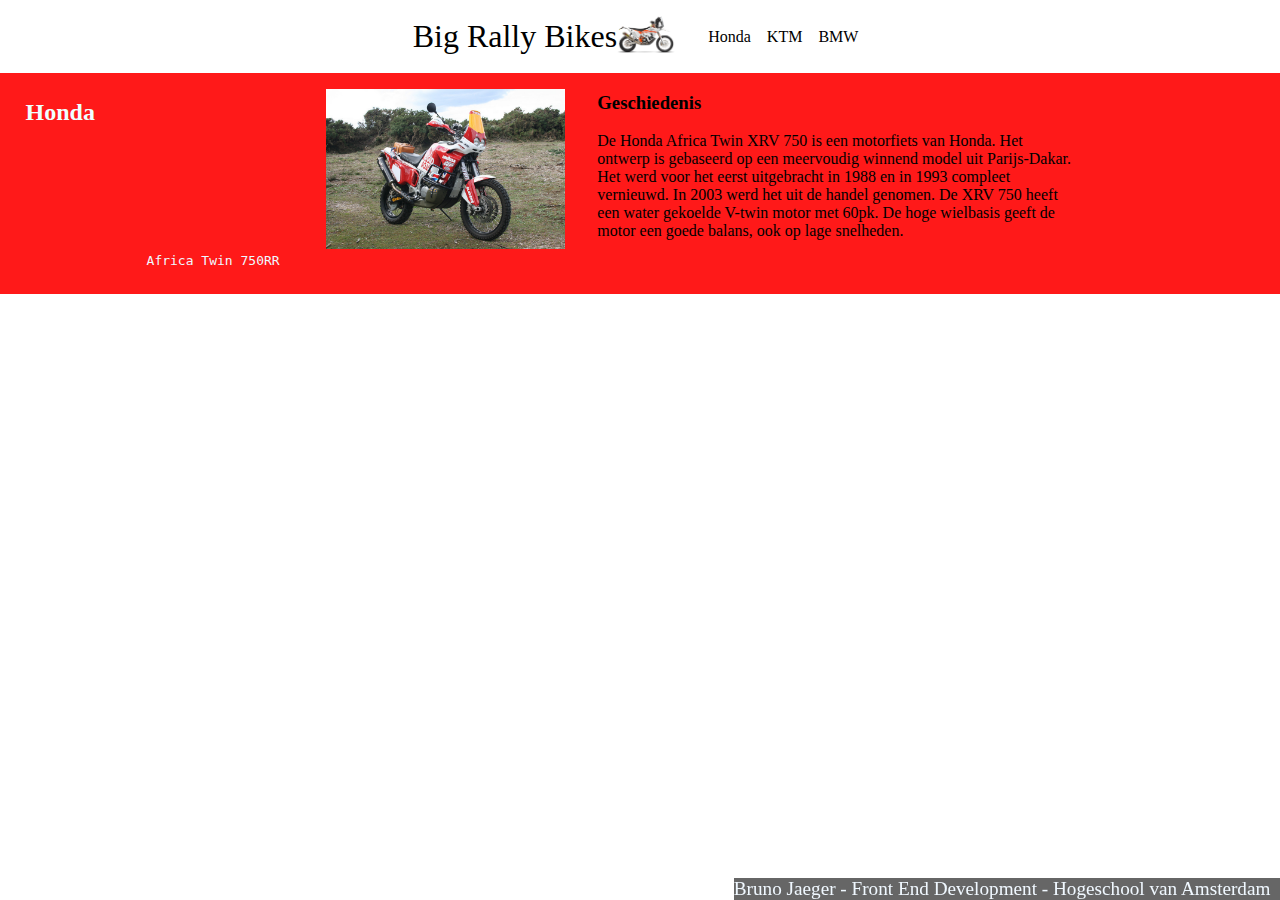
==== AT750.html @ a410b64c "Eerste versie website" ====
<!DOCTYPE html>
<html lang="en">

<head>
    <meta charset="UTF-8">
    <meta name="viewport" content="width=device-width, initial-scale=1.0">
    <link href="webfonts/fonts.css" rel="stylesheet">
    <link rel="stylesheet" type="text/css" href="css/style.css">
    <title> Big Rally Bikes </title>
</head>

<body>
    <header>
        <nav>
            <ul>
                <li><a class="logo" href="index.html">Big Rally Bikes</a></li>
                <li>
                    <a href="index.html"><img class="logo" src="images/ktm-450-rally.png" alt="logo"></a>
                </li>
                <nav> <a class="nav" href="#honda">Honda</a> <a class="nav" href="#ktm">KTM</a> <a class="nav" href="#bmw">BMW</a> </ul>
            </nav>
    </header>
    <main>
        <section class="xrv750">
            <h2 id="honda">Honda</h2>
            <article> <a href="#">Africa Twin 750RR</a> <img src="images/1011222283_wadaH-L.jpg" alt="Africa Twin Rugged Roads"> </article>
            <article class="geschiedenis">
            <h3>Geschiedenis</h3>
            <p>De Honda Africa Twin XRV 750 is een motorfiets van Honda. Het ontwerp is gebaseerd op een meervoudig winnend model uit Parijs-Dakar. Het werd voor het eerst uitgebracht in 1988 en in 1993 compleet vernieuwd. In 2003 werd het uit de handel genomen. De XRV 750 heeft een water gekoelde V-twin motor met 60pk. De hoge wielbasis geeft de motor een goede balans, ook op lage snelheden.</p>
            </article>
        </section>
    </main>
    <footer>Bruno Jaeger - Front End Development - Hogeschool van Amsterdam</footer>
</body>

</html>
---- css/style.css ----
html {}

@import url(https://fonts.google.com/?query=din+con);
body {
    background-image: url("https://wallpapercave.com/wp/wp1734814.jpg");
    Background-repeat: no-repeat;
    background-size: cover;
    margin: 0;
    height: 100vh;
    background-attachment: fixed;
}


/*header*/

header {
    background-color: black;
    display: flex;
    flex-wrap: wrap;
    justify-content: center;
}

header li:first-child a {
    white-space: nowrap;
}

section a {
    display: inline-block;
    font-family: monospace;
    text-decoration: none;
    color: aliceblue;
}

section {
    max-height: 60em;
}

img {
    max-width: 100%;
    max-height: 5em;
}

article img {
    padding: 1em;
    max-height: 10em
}

article a {
    padding: 2em
}

header h1 {
    color: #000;
    font-family: "DIN Condensed";
}


/* nav */

nav {
    width: 100%;
    display: flex;
    justify-content: center
}

.merkhonda {
    font-family: "DIN Condensed";
    background-color: rgba(255, 0, 0, 0.9);
    display: inline-flex;
    display: flex;
}

.merkktm {
    font-family: "DIN Condensed";
    background-color: rgba(255, 140, 0, 0.9);
    display: inline-flex;
    display: flex;
}

.merkbmw {
    background-color: rgba(44, 130, 201, 0.9);
    font-family: "DIN Condensed";
    display: inline-flex;
    display: flex;
}

ul {
    display: flex;
    justify-content: center;
    list-style: none;
    align-items: center
}

h2 {
    color: azure;
    margin: 2%;
}

footer {
    position: fixed;
    bottom: 0;
    right: 0;
    padding-right: 0.5em;
    background-color: rgba(0, 0, 0, 0.6);
    color: aliceblue;
    font-family: "DIN Condensed";
    font-size: 1.2em;
}

.logo {
    text-decoration: none;
    font-family: "DIN Condensed";
    color: aliceblue;
    font-size: 2em;
}

section {
    flex-direction: column;
}

.nav {
    padding-right: 1em
}

a {
    text-decoration: none;
    color: white;
}

a:hover {
    color: red;
}
article {flex-direction: row}

.geschiedenis
{margin-left: 1em;
max-width: 30em}

.xrv750 {   font-family: "DIN Condensed";
    background-color: rgba(255, 0, 0, 0.9);
    display: inline-flex;
    display: flex;}

/* media query */

@media screen and (min-width: 850px) {
    header {
        background-color: white;
    }
    .logo {
        color: black;
    }
    section {
        flex-direction: row;
    }
    a {
        color: black;
    }
}
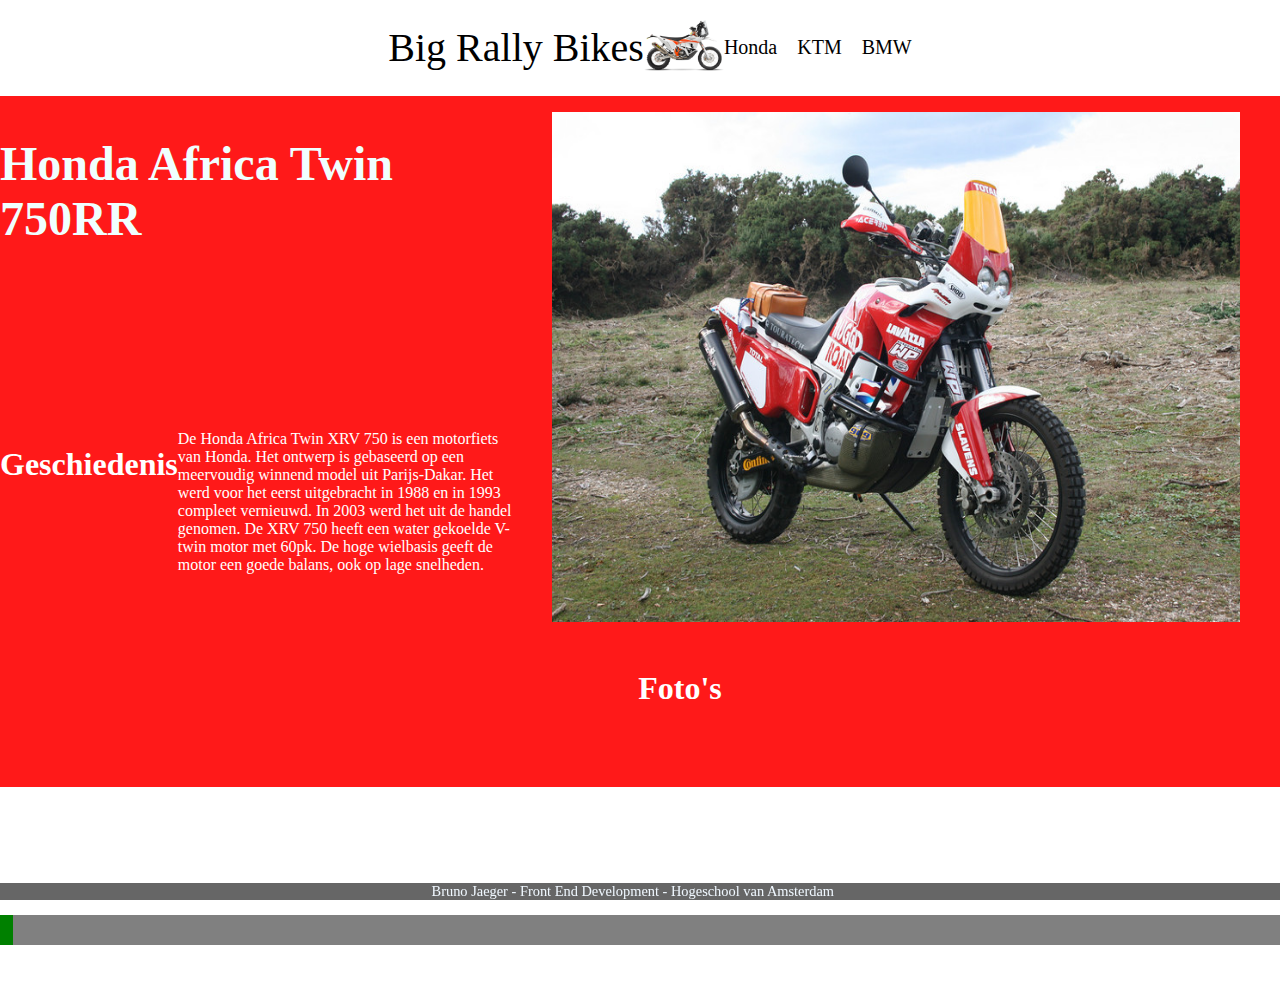
==== commit df109ef1: "update" ====
--- a/AT750.html
+++ b/AT750.html
@@ -17,17 +17,28 @@
                 <li>
                     <a href="index.html"><img class="logo" src="images/ktm-450-rally.png" alt="logo"></a>
                 </li>
-                <nav> <a class="nav" href="#honda">Honda</a> <a class="nav" href="#ktm">KTM</a> <a class="nav" href="#bmw">BMW</a> </ul>
-            </nav>
+                <li> <a class="nav" href="#honda">Honda</a> </li>
+                <li><a class="nav" href="#ktm">KTM</a></li>
+                <li><a class="nav" href="#bmw">BMW</a></li>
+            </ul>
+        </nav>
     </header>
     <main>
-        <section class="xrv750">
-            <h2 id="honda">Honda</h2>
-            <article> <a href="#">Africa Twin 750RR</a> <img src="images/1011222283_wadaH-L.jpg" alt="Africa Twin Rugged Roads"> </article>
-            <article class="geschiedenis">
-            <h3>Geschiedenis</h3>
-            <p>De Honda Africa Twin XRV 750 is een motorfiets van Honda. Het ontwerp is gebaseerd op een meervoudig winnend model uit Parijs-Dakar. Het werd voor het eerst uitgebracht in 1988 en in 1993 compleet vernieuwd. In 2003 werd het uit de handel genomen. De XRV 750 heeft een water gekoelde V-twin motor met 60pk. De hoge wielbasis geeft de motor een goede balans, ook op lage snelheden.</p>
-            </article>
+        <article id="xrv750">
+            <header>
+                <h2 id="honda">Honda Africa Twin 750RR</h2> </header>
+            <figure> <img src="images/1011222283_wadaH-L.jpg" alt="Africa Twin Rugged Roads"> </figure>
+            <section id="geschiedenis">
+                <h3>Geschiedenis</h3>
+                <p>De Honda Africa Twin XRV 750 is een motorfiets van Honda. Het ontwerp is gebaseerd op een meervoudig winnend model uit Parijs-Dakar. Het werd voor het eerst uitgebracht in 1988 en in 1993 compleet vernieuwd. In 2003 werd het uit de handel genomen. De XRV 750 heeft een water gekoelde V-twin motor met 60pk. De hoge wielbasis geeft de motor een goede balans, ook op lage snelheden.</p>
+            </section>
+            <section id="fotos">
+                <h3>Foto's</h3> <img class="detailfoto1" src="images/2.png" alt=""> <img class="detailfoto2" src="images/3.jpg" alt=""> <img class="detailfoto2" src="images/4.jpg" alt=""> </section>
+        </article>
+        <section>
+            <div id="myProgress">
+                <div id="myBar"></div>
+            </div>
         </section>
     </main>
     <footer>Bruno Jaeger - Front End Development - Hogeschool van Amsterdam</footer>
--- a/css/style.css
+++ b/css/style.css
@@ -1,159 +1,280 @@
-html {}
-
-@import url(https://fonts.google.com/?query=din+con);
-body {
-    background-image: url("https://wallpapercave.com/wp/wp1734814.jpg");
-    Background-repeat: no-repeat;
-    background-size: cover;
-    margin: 0;
-    height: 100vh;
-    background-attachment: fixed;
-}
-
-
-/*header*/
-
-header {
-    background-color: black;
-    display: flex;
-    flex-wrap: wrap;
-    justify-content: center;
-}
-
-header li:first-child a {
-    white-space: nowrap;
-}
-
-section a {
-    display: inline-block;
-    font-family: monospace;
-    text-decoration: none;
-    color: aliceblue;
-}
-
-section {
-    max-height: 60em;
-}
-
-img {
-    max-width: 100%;
-    max-height: 5em;
-}
-
-article img {
-    padding: 1em;
-    max-height: 10em
-}
-
-article a {
-    padding: 2em
-}
-
-header h1 {
-    color: #000;
-    font-family: "DIN Condensed";
-}
-
-
-/* nav */
-
-nav {
-    width: 100%;
-    display: flex;
-    justify-content: center
-}
-
-.merkhonda {
-    font-family: "DIN Condensed";
-    background-color: rgba(255, 0, 0, 0.9);
-    display: inline-flex;
-    display: flex;
-}
-
-.merkktm {
-    font-family: "DIN Condensed";
-    background-color: rgba(255, 140, 0, 0.9);
-    display: inline-flex;
-    display: flex;
-}
-
-.merkbmw {
-    background-color: rgba(44, 130, 201, 0.9);
-    font-family: "DIN Condensed";
-    display: inline-flex;
-    display: flex;
-}
-
-ul {
-    display: flex;
-    justify-content: center;
-    list-style: none;
-    align-items: center
-}
-
-h2 {
-    color: azure;
-    margin: 2%;
-}
-
-footer {
-    position: fixed;
-    bottom: 0;
-    right: 0;
-    padding-right: 0.5em;
-    background-color: rgba(0, 0, 0, 0.6);
-    color: aliceblue;
-    font-family: "DIN Condensed";
-    font-size: 1.2em;
-}
-
-.logo {
-    text-decoration: none;
-    font-family: "DIN Condensed";
-    color: aliceblue;
-    font-size: 2em;
-}
-
-section {
-    flex-direction: column;
-}
-
-.nav {
-    padding-right: 1em
-}
-
-a {
-    text-decoration: none;
-    color: white;
-}
-
-a:hover {
-    color: red;
-}
-article {flex-direction: row}
-
-.geschiedenis
-{margin-left: 1em;
-max-width: 30em}
-
-.xrv750 {   font-family: "DIN Condensed";
-    background-color: rgba(255, 0, 0, 0.9);
-    display: inline-flex;
-    display: flex;}
-
-/* media query */
-
-@media screen and (min-width: 850px) {
-    header {
-        background-color: white;
-    }
-    .logo {
-        color: black;
-    }
-    section {
-        flex-direction: row;
-    }
-    a {
-        color: black;
-    }
-}
+                        body {
+                        background-image: url("https://wallpapercave.com/wp/wp1734814.jpg");
+                        Background-repeat: no-repeat;
+                        background-size: cover;
+                        margin: 0;
+                        height: 100vh;
+                        background-attachment: fixed;
+                    }
+
+                    img {
+                        transition: all .2s;
+                        max-width: 100%;
+                    }
+
+                    a:hover img {
+                        box-shadow: 10px 10px rgba(0, 0, 0, .7)
+                    }
+
+                    body > header {
+                        background-color: black;
+                        display: flex;
+                        flex-wrap: wrap;
+                        justify-content: space-around;
+                    }
+
+                    .sticky {
+                        position: fixed;
+                        top: 0;
+                        width: 100%
+                    }
+
+                    section:first-of-type {
+                        padding-top: 8em;
+                    }
+
+                    header li:first-child a {
+                        white-space: nowrap;
+                    }
+
+                    section a {
+                        display: inline-block;
+                        font-family: monospace;
+                        text-decoration: none;
+                        color: aliceblue;
+                    }
+
+                    section {
+                        max-height: 70em;
+                    }
+
+                    article a {
+                        padding: 2em
+                    }
+
+                    h1 {
+                        color: #000;
+                        font-family: "DIN Condensed";
+                    }
+
+                    nav {
+                        width: 100%;
+                        display: flex;
+                        justify-content: center;
+                        font-family: "DIN Condensed";
+                        font-size: 20px;
+                    }
+
+                    .merkhonda {
+                        font-family: "DIN Condensed";
+                        background-color: rgba(255, 0, 0, 0.9);
+                        display: inline-flex;
+                        display: flex;
+                    }
+
+                    .merkktm {
+                        font-family: "DIN Condensed";
+                        background-color: rgba(255, 140, 0, 0.9);
+                        display: inline-flex;
+                        display: flex;
+                    }
+
+                    .merkbmw {
+                        background-color: rgba(44, 130, 201, 0.9);
+                        font-family: "DIN Condensed";
+                        display: inline-flex;
+                        display: flex;
+                    }
+
+                    ul {
+                        display: flex;
+                        justify-content: center;
+                        list-style: none;
+                        align-items: center
+                    }
+
+                    h2 {
+                        color: azure;
+                        display: flex;
+                        justify-content: center;
+                        font-size: 3em;
+                    }
+
+                    footer {
+                        position: fixed;
+                        bottom: 0;
+                        right: 0;
+                        padding-right: 0.5em;
+                        background-color: rgba(0, 0, 0, 0.6);
+                        color: aliceblue;
+                        font-family: "DIN Condensed";
+                        font-size: 0.9em;
+                        width: 100%;
+                        display: flex;
+                        justify-content: center;
+                    }
+
+                    .logo {
+                        text-decoration: none;
+                        font-family: "DIN Condensed";
+                        color: aliceblue;
+                        font-size: 2em;
+                        width: 2em;
+                    }
+
+                    section {
+                        flex-direction: column;
+                        padding-bottom: 3em;
+                    }
+
+                    .nav {
+                        padding-right: 1em
+                    }
+
+                    a {
+                        text-decoration: none;
+                        color: white;
+                    }
+
+                    a:hover {
+                        color: red;
+                    }
+
+                    article {
+                        flex-direction: column;
+                    }
+
+                    .geschiedenis {
+                        margin-left: 1em;
+                        max-width: 30em
+                    }
+
+                    article#xrv750 {
+                        font-family: "DIN Condensed";
+                        background-color: rgba(255, 0, 0, 0.9);
+                        display: inline-flex;
+                        display: flex;
+                    }
+
+                    .detailfoto1 {
+                        max-width: 50vh;
+                        max-height: 30vh;
+                        display: flex;
+                        justify-content: space-around;
+                        flex-direction: row;
+                    }
+
+                    .detailfoto2 {
+                        max-width: 50vh;
+                        max-height: 30vh;
+                        display: flex;
+                        justify-content: space-around;
+                        flex-direction: row;
+                    }
+
+                    article a:hover {
+                        color: black;
+                    }
+
+                    h3 {
+                        display: flex;
+                        justify-content: center;
+                        color: white;
+                        font-size: 2em;
+                    }
+
+                    article {
+                        display: flex;
+                        flex-direction: column;
+                        justify-content: space-between;
+                        align-self: center
+                    }
+
+                    a img {
+                        max-width: 25em;
+                    }
+
+                    section {
+                        display: flex;
+                        justify-content: center;
+                        align-self: center;
+                    }
+
+                    img {
+                        max-width: 100%;
+                    }
+
+                    p {
+                        display: flex;
+                        justify-content: space-around;
+                        max-width: 70vw;
+                        color: white;
+                    }
+
+                    #myProgress {
+                        width: 100%;
+                        background-color: grey;
+                    }
+
+                    #myBar {
+                        width: 1%;
+                        height: 30px;
+                        background-color: green;
+                    }
+
+                    header {
+                        display: flex;
+                        justify-content: space-between;
+                    }
+                    /* media query */
+
+                    @media screen and (min-width: 850px) {
+                        section {
+                            flex-direction: row;
+                        }
+                        main article#xrv750 {
+                            display: grid;
+                            grid-template-columns: 2fr 1fr 2fr;
+                        }
+                        article#xrv750 > header {
+                            grid-column: 1/2;
+                            grid-row: 1/2;
+                        }
+                        article#xrv750 > figure {
+                            display: flex;
+                            grid-column: 2/4;
+                            grid-row: 1/3;
+                        }
+                        article#xrv750 > section#geschiedenis {
+                            grid-column: 1/2;
+                            grid-row: 2/3;
+                        }
+                        article#xrv750 > h3 {
+                            grid-column: 1/2;
+                            grid-row: 2/3;
+                        }
+                        article#xrv750 > section#fotos {
+                            grid-column: 1/4;
+                            grid-row: 3/4;
+                            display: grid;
+                            grid-template-columns: 1fr 1fr 1fr;
+                            padding-left: 5em;
+                        }
+                        article#xrv750 > section#fotos h3 {
+                            grid-column: 1 / 4
+                        }
+                        body > header {
+                            background-color: white;
+                        }
+                        .logo {
+                            color: black;
+                        }
+                        a {
+                            color: black;
+                        }
+                        article {
+                            display: grid;
+                        }
+                        img:hover {
+                            box-shadow: 10px 10px #ffffff
+                        }
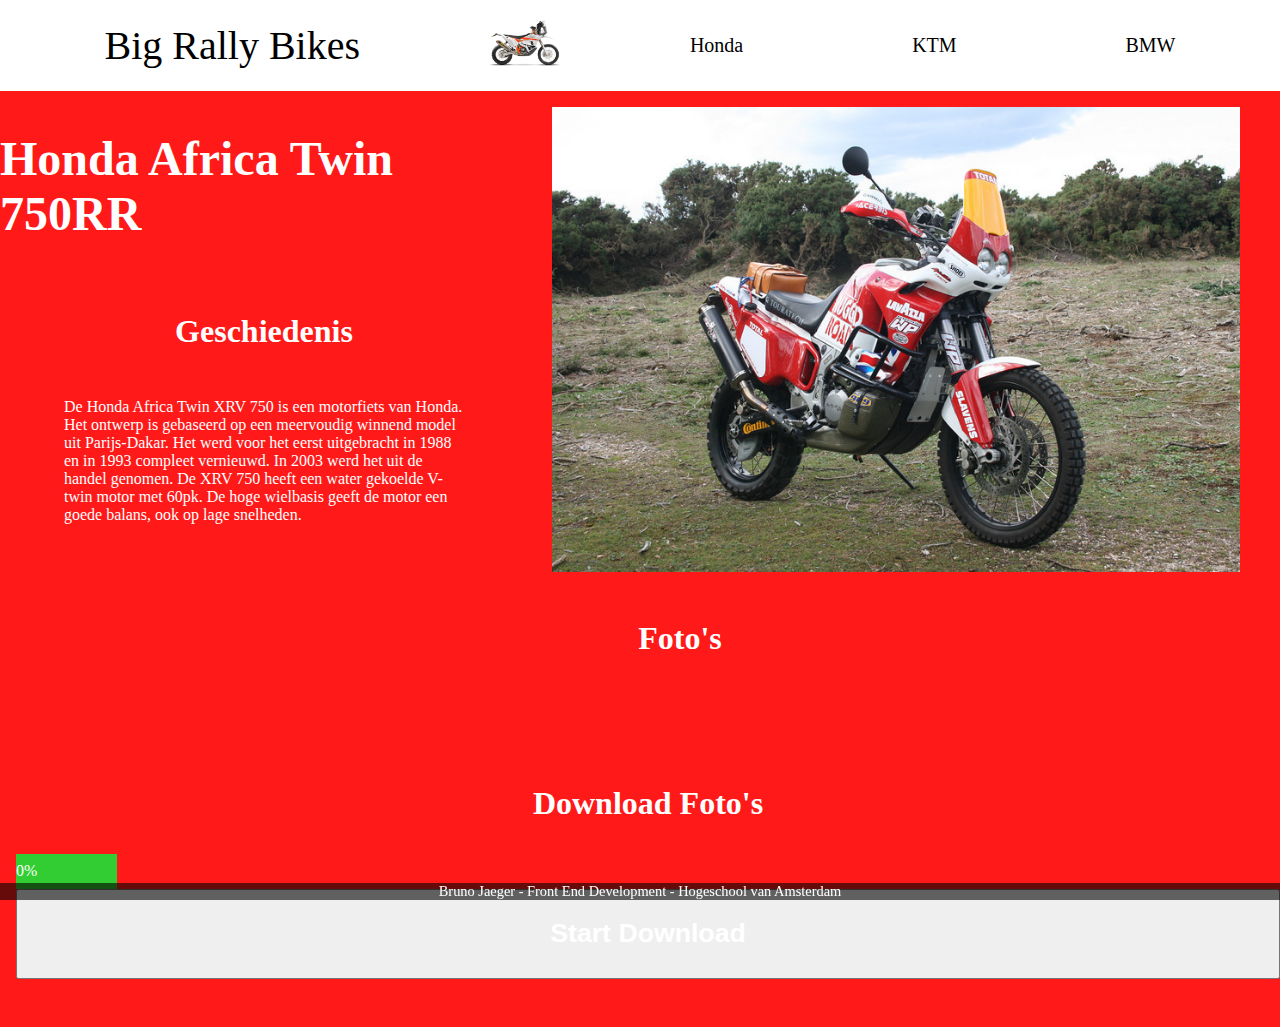
==== commit 4990d729: "nieuwe" ====
--- a/AT750.html
+++ b/AT750.html
@@ -7,6 +7,7 @@
     <link href="webfonts/fonts.css" rel="stylesheet">
     <link rel="stylesheet" type="text/css" href="css/style.css">
     <title> Big Rally Bikes </title>
+    <script src="js/script.js"></script>
 </head>
 
 <body>
@@ -15,7 +16,7 @@
             <ul>
                 <li><a class="logo" href="index.html">Big Rally Bikes</a></li>
                 <li>
-                    <a href="index.html"><img class="logo" src="images/ktm-450-rally.png" alt="logo"></a>
+                    <img class="logo" src="images/ktm-450-rally.png" alt="logo">
                 </li>
                 <li> <a class="nav" href="#honda">Honda</a> </li>
                 <li><a class="nav" href="#ktm">KTM</a></li>
@@ -25,8 +26,7 @@
     </header>
     <main>
         <article id="xrv750">
-            <header>
-                <h2 id="honda">Honda Africa Twin 750RR</h2> </header>
+                <h2 id="honda">Honda Africa Twin 750RR</h2>
             <figure> <img src="images/1011222283_wadaH-L.jpg" alt="Africa Twin Rugged Roads"> </figure>
             <section id="geschiedenis">
                 <h3>Geschiedenis</h3>
@@ -35,10 +35,13 @@
             <section id="fotos">
                 <h3>Foto's</h3> <img class="detailfoto1" src="images/2.png" alt=""> <img class="detailfoto2" src="images/3.jpg" alt=""> <img class="detailfoto2" src="images/4.jpg" alt=""> </section>
         </article>
-        <section>
-            <div id="myProgress">
-                <div id="myBar"></div>
+        <section id="download">
+            <h3>Download Foto's</h3>
+            <div id="progress">
+                <div id="progress">0%</div>
             </div>
+            <button onclick="update()"><h3>Start Download</h3></button>
+            <script src="js/script.js"></script>
         </section>
     </main>
     <footer>Bruno Jaeger - Front End Development - Hogeschool van Amsterdam</footer>
--- a/css/style.css
+++ b/css/style.css
@@ -1,280 +1,242 @@
-                        body {
-                        background-image: url("https://wallpapercave.com/wp/wp1734814.jpg");
-                        Background-repeat: no-repeat;
-                        background-size: cover;
-                        margin: 0;
-                        height: 100vh;
-                        background-attachment: fixed;
-                    }
-
-                    img {
-                        transition: all .2s;
-                        max-width: 100%;
-                    }
-
-                    a:hover img {
-                        box-shadow: 10px 10px rgba(0, 0, 0, .7)
-                    }
-
-                    body > header {
-                        background-color: black;
+                    body {
+                    background-image: url("https://wallpapercave.com/wp/wp1734814.jpg");
+                    Background-repeat: no-repeat;
+                    background-size: cover;
+                    margin: 0;
+                    background-attachment: fixed;
+                }
+
+                img {
+                    transition: all .2s;
+                    max-width: 100%;
+                }
+
+                a:hover img {
+                    box-shadow: 10px 10px rgba(0, 0, 0, .7)
+                }
+
+                body > header {
+                    background-color: black;
+                    display: flex;
+                    justify-content: space-between;
+                }
+
+                .sticky {
+                    position: fixed;
+                    top: 0;
+                    width: 100%
+                }
+
+                header li:first-child a {
+                    white-space: nowrap;
+                }
+
+                section a {
+                    text-decoration: none;
+                    color: aliceblue;
+                }
+
+                article a {
+                    padding: 2em;
+                }
+
+                h1 {
+                    color: #000;
+                    font-family: "DIN Condensed";
+                }
+
+                nav {
+                    width: 100%;
+                    font-family: "DIN Condensed";
+                    font-size: 20px;
+                }
+
+                .merkhonda,
+                .merkktm,
+                .merkbmw {
+                    font-family: "DIN Condensed";
+                    background-color: rgba(255, 0, 0, 0.9);
+                    display: inline-flex;
+                    display: flex;
+                }
+
+                .merkktm {
+                    background-color: rgba(255, 140, 0, 0.9);
+                }
+
+                .merkbmw {
+                    background-color: rgba(44, 130, 201, 0.9);
+                }
+
+                .merkhonda {
+                    padding-top: 6em;
+                }
+
+                ul {
+                    display: flex;
+                    justify-content: space-around;
+                    list-style: none;
+                    align-items: center;
+                }
+
+                h2 {
+                    color: white;
+                    display: flex;
+                    justify-content: center;
+                    font-size: 3em;
+                }
+
+                footer {
+                    position: fixed;
+                    bottom: 0;
+                    right: 0;
+                    background-color: rgba(0, 0, 0, 0.6);
+                    color: white;
+                    font-family: "DIN Condensed";
+                    font-size: 0.9em;
+                    width: 100%;
+                    display: flex;
+                    justify-content: center;
+                }
+
+                .logo {
+                    text-decoration: none;
+                    font-family: "DIN Condensed";
+                    color: white;
+                    font-size: 2em;
+                    width: 1.8em;
+                }
+
+                section {
+                    flex-direction: column;
+                    padding-bottom: 3em;
+                }
+
+                .nav {
+                    padding-right: 2em
+                }
+
+                a {
+                    text-decoration: none;
+                    color: white;
+                }
+
+                a:hover {
+                    color: red;
+                }
+
+                #xrv750 {
+                    font-family: "DIN Condensed";
+                    background-color: rgba(255, 0, 0, 0.9);
+                }
+
+                .detailfoto1,
+                .detailfoto2 {
+                    max-width: 50vh;
+                    max-height: 30vh;
+                    display: flex;
+                    justify-content: space-around;
+                    flex-direction: row;
+                    padding: 0.5em;
+                }
+
+                h3 {
+                    display: flex;
+                    justify-content: center;
+                    color: white;
+                    font-size: 2em;
+                }
+
+                article {
+                    display: flex;
+                    flex-direction: column;
+                    align-self: center;
+                }
+
+                a img {
+                    max-width: 25em;
+                }
+
+                section {
+                    display: flex;
+                    justify-content: center;
+                    align-self: center;
+                }
+
+                p {
+                    display: flex;
+                    max-width: 25em;
+                    ;
+                    color: white;
+                }
+
+                #progress {
+                    width: 8%;
+                    height: 35px;
+                    background-color: limegreen;
+                    text-align: center;
+                    line-height: 32px;
+                    color: white;
+                    display: flex;
+                    justify-content: center;
+                    flex-direction: column;
+                }
+
+                #download {display: flex;
+                    flex-direction: column;
+                    font-family: "DIN Condensed";
+                    background-color: rgba(255, 0, 0, 0.9);
+                }
+                /* media query */
+
+                @media screen and (min-width: 850px) {
+                    section {
+                        padding-left: 1em;
                         display: flex;
-                        flex-wrap: wrap;
-                        justify-content: space-around;
-                    }
-
-                    .sticky {
-                        position: fixed;
-                        top: 0;
-                        width: 100%
-                    }
-
-                    section:first-of-type {
-                        padding-top: 8em;
-                    }
-
-                    header li:first-child a {
-                        white-space: nowrap;
-                    }
-
-                    section a {
-                        display: inline-block;
-                        font-family: monospace;
-                        text-decoration: none;
-                        color: aliceblue;
-                    }
-
-                    section {
-                        max-height: 70em;
-                    }
-
-                    article a {
-                        padding: 2em
-                    }
-
-                    h1 {
-                        color: #000;
-                        font-family: "DIN Condensed";
-                    }
-
-                    nav {
-                        width: 100%;
+                        flex-direction: row;
+                    }
+                    main article#xrv750 {
+                        display: grid;
+                        grid-template-columns: 2fr 1fr 2fr;
+                    }
+                    article#xrv750 > header {
+                        grid-column: 1/2;
+                        grid-row: 1/2;
+                    }
+                    article#xrv750 > figure {
                         display: flex;
-                        justify-content: center;
-                        font-family: "DIN Condensed";
-                        font-size: 20px;
-                    }
-
-                    .merkhonda {
-                        font-family: "DIN Condensed";
-                        background-color: rgba(255, 0, 0, 0.9);
-                        display: inline-flex;
-                        display: flex;
-                    }
-
-                    .merkktm {
-                        font-family: "DIN Condensed";
-                        background-color: rgba(255, 140, 0, 0.9);
-                        display: inline-flex;
-                        display: flex;
-                    }
-
-                    .merkbmw {
-                        background-color: rgba(44, 130, 201, 0.9);
-                        font-family: "DIN Condensed";
-                        display: inline-flex;
-                        display: flex;
-                    }
-
-                    ul {
-                        display: flex;
-                        justify-content: center;
-                        list-style: none;
-                        align-items: center
-                    }
-
-                    h2 {
-                        color: azure;
-                        display: flex;
-                        justify-content: center;
-                        font-size: 3em;
-                    }
-
-                    footer {
-                        position: fixed;
-                        bottom: 0;
-                        right: 0;
-                        padding-right: 0.5em;
-                        background-color: rgba(0, 0, 0, 0.6);
-                        color: aliceblue;
-                        font-family: "DIN Condensed";
-                        font-size: 0.9em;
-                        width: 100%;
-                        display: flex;
-                        justify-content: center;
-                    }
-
-                    .logo {
-                        text-decoration: none;
-                        font-family: "DIN Condensed";
-                        color: aliceblue;
-                        font-size: 2em;
-                        width: 2em;
-                    }
-
-                    section {
-                        flex-direction: column;
-                        padding-bottom: 3em;
-                    }
-
-                    .nav {
-                        padding-right: 1em
-                    }
-
-                    a {
-                        text-decoration: none;
-                        color: white;
-                    }
-
-                    a:hover {
-                        color: red;
-                    }
-
-                    article {
-                        flex-direction: column;
-                    }
-
-                    .geschiedenis {
-                        margin-left: 1em;
-                        max-width: 30em
-                    }
-
-                    article#xrv750 {
-                        font-family: "DIN Condensed";
-                        background-color: rgba(255, 0, 0, 0.9);
-                        display: inline-flex;
-                        display: flex;
-                    }
-
-                    .detailfoto1 {
-                        max-width: 50vh;
-                        max-height: 30vh;
-                        display: flex;
-                        justify-content: space-around;
-                        flex-direction: row;
-                    }
-
-                    .detailfoto2 {
-                        max-width: 50vh;
-                        max-height: 30vh;
-                        display: flex;
-                        justify-content: space-around;
-                        flex-direction: row;
-                    }
-
-                    article a:hover {
-                        color: black;
-                    }
-
-                    h3 {
-                        display: flex;
-                        justify-content: center;
-                        color: white;
-                        font-size: 2em;
-                    }
-
-                    article {
+                        grid-column: 2/4;
+                        grid-row: 1/3;
+                    }
+                    article#xrv750 > section#geschiedenis {
+                        grid-column: 1/2;
+                        grid-row: 2/3;
+                    }
+                    article#xrv750 > h3 {
+                        grid-column: 1/2;
+                        grid-row: 2/3;
+                    }
+                    article#xrv750 > section#fotos {
+                        grid-column: 1/4;
+                        grid-row: 3/4;
+                        display: grid;
+                        grid-template-columns: 1fr 1fr 1fr;
+                        padding-left: 5em;
+                    }
+                    article#xrv750 > section#fotos h3 {
+                        grid-column: 1 / 4
+                    }
+                    section#geschiedenis {
                         display: flex;
                         flex-direction: column;
-                        justify-content: space-between;
-                        align-self: center
-                    }
-
-                    a img {
-                        max-width: 25em;
-                    }
-
-                    section {
-                        display: flex;
-                        justify-content: center;
-                        align-self: center;
-                    }
-
-                    img {
-                        max-width: 100%;
-                    }
-
-                    p {
-                        display: flex;
-                        justify-content: space-around;
-                        max-width: 70vw;
-                        color: white;
-                    }
-
-                    #myProgress {
-                        width: 100%;
-                        background-color: grey;
-                    }
-
-                    #myBar {
-                        width: 1%;
-                        height: 30px;
-                        background-color: green;
-                    }
-
-                    header {
-                        display: flex;
-                        justify-content: space-between;
-                    }
-                    /* media query */
-
-                    @media screen and (min-width: 850px) {
-                        section {
-                            flex-direction: row;
-                        }
-                        main article#xrv750 {
-                            display: grid;
-                            grid-template-columns: 2fr 1fr 2fr;
-                        }
-                        article#xrv750 > header {
-                            grid-column: 1/2;
-                            grid-row: 1/2;
-                        }
-                        article#xrv750 > figure {
-                            display: flex;
-                            grid-column: 2/4;
-                            grid-row: 1/3;
-                        }
-                        article#xrv750 > section#geschiedenis {
-                            grid-column: 1/2;
-                            grid-row: 2/3;
-                        }
-                        article#xrv750 > h3 {
-                            grid-column: 1/2;
-                            grid-row: 2/3;
-                        }
-                        article#xrv750 > section#fotos {
-                            grid-column: 1/4;
-                            grid-row: 3/4;
-                            display: grid;
-                            grid-template-columns: 1fr 1fr 1fr;
-                            padding-left: 5em;
-                        }
-                        article#xrv750 > section#fotos h3 {
-                            grid-column: 1 / 4
-                        }
-                        body > header {
-                            background-color: white;
-                        }
-                        .logo {
-                            color: black;
-                        }
-                        a {
-                            color: black;
-                        }
-                        article {
-                            display: grid;
-                        }
-                        img:hover {
-                            box-shadow: 10px 10px #ffffff
-                        }
+                        align-items: center;
+                    }
+                    body > header {
+                        background-color: white;
+                    }
+                    .logo {
+                        color: black;
+                    }
+                    a {
+                        color: black;
+                    }
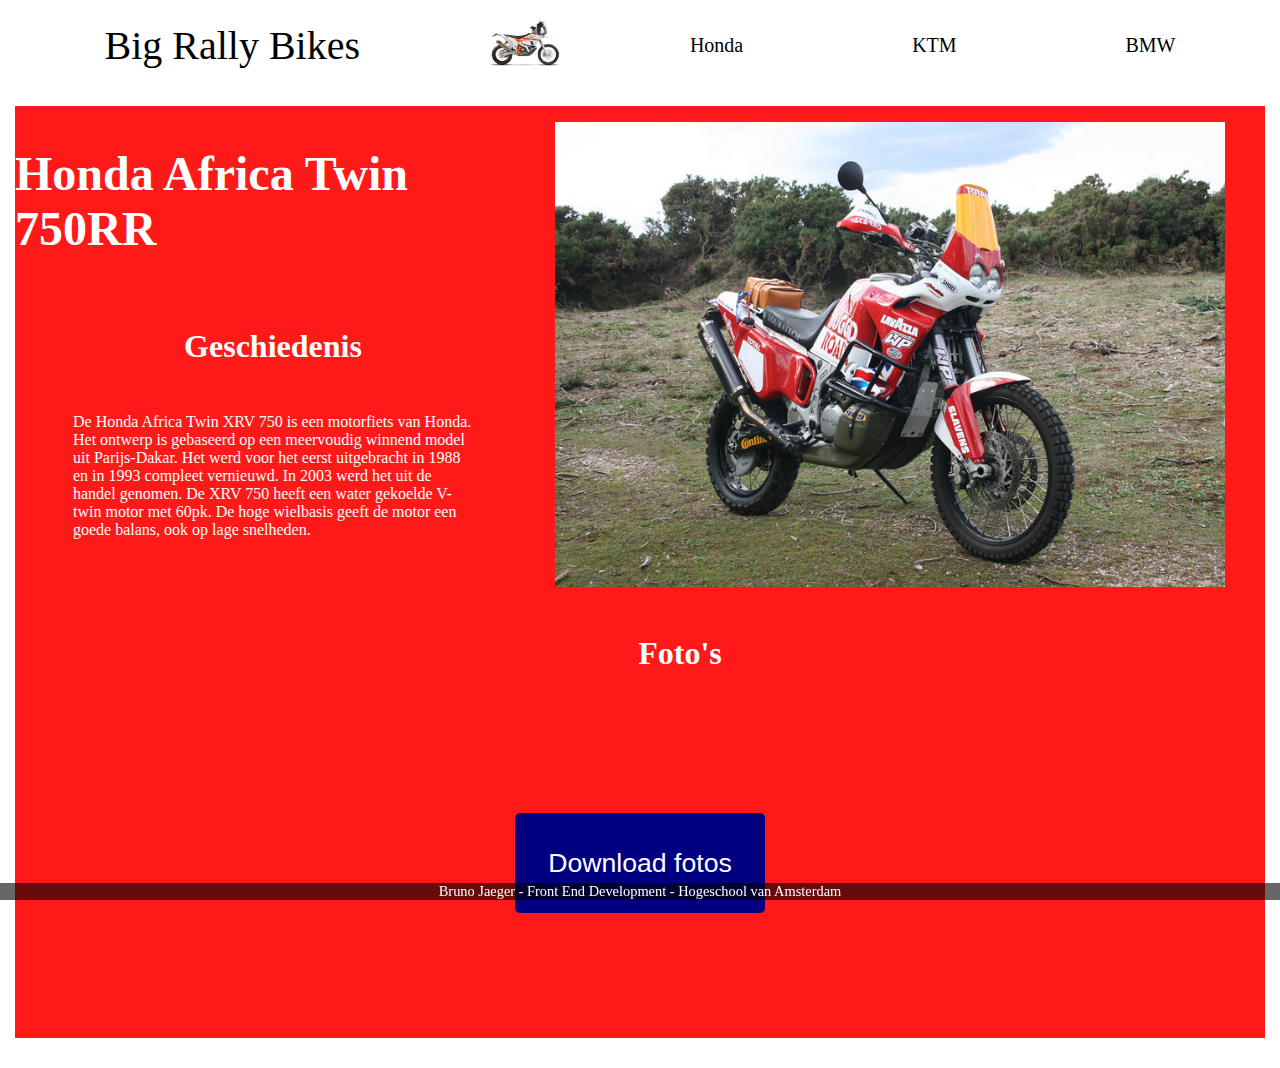
==== commit d32a290c: "laatste" ====
--- a/AT750.html
+++ b/AT750.html
@@ -7,42 +7,59 @@
     <link href="webfonts/fonts.css" rel="stylesheet">
     <link rel="stylesheet" type="text/css" href="css/style.css">
     <title> Big Rally Bikes </title>
-    <script src="js/script.js"></script>
+    <link rel='icon' href='favicon.ico' type='image/x-icon'/>
 </head>
 
 <body>
     <header>
         <nav>
             <ul>
-                <li><a class="logo" href="index.html">Big Rally Bikes</a></li>
+                <li>
+                    <a class="logo" href="index.html">Big Rally Bikes</a>
+                </li>
                 <li>
                     <img class="logo" src="images/ktm-450-rally.png" alt="logo">
+                    <!-- foto eigendom van KTM (https://www.ktm.com/nl/) -->
                 </li>
-                <li> <a class="nav" href="#honda">Honda</a> </li>
-                <li><a class="nav" href="#ktm">KTM</a></li>
-                <li><a class="nav" href="#bmw">BMW</a></li>
+                <li>
+                    <a class="nav" href="#honda">Honda</a>
+                </li>
+                <li>
+                    <a class="nav" href="#ktm">KTM</a>
+                </li>
+                <li>
+                    <a class="nav" href="#bmw">BMW</a>
+                </li>
             </ul>
         </nav>
     </header>
     <main>
         <article id="xrv750">
-                <h2 id="honda">Honda Africa Twin 750RR</h2>
-            <figure> <img src="images/1011222283_wadaH-L.jpg" alt="Africa Twin Rugged Roads"> </figure>
+            <h2 id="honda">Honda Africa Twin 750RR</h2>
+            <figure>
+                <img src="images/1011222283_wadaH-L.jpg" alt="Africa Twin Rugged Roads">
+                <!-- foto eigendom van Rugged Roads (https://ruggedroads.co.uk/) -->
+            </figure>
             <section id="geschiedenis">
                 <h3>Geschiedenis</h3>
                 <p>De Honda Africa Twin XRV 750 is een motorfiets van Honda. Het ontwerp is gebaseerd op een meervoudig winnend model uit Parijs-Dakar. Het werd voor het eerst uitgebracht in 1988 en in 1993 compleet vernieuwd. In 2003 werd het uit de handel genomen. De XRV 750 heeft een water gekoelde V-twin motor met 60pk. De hoge wielbasis geeft de motor een goede balans, ook op lage snelheden.</p>
             </section>
             <section id="fotos">
-                <h3>Foto's</h3> <img class="detailfoto1" src="images/2.png" alt=""> <img class="detailfoto2" src="images/3.jpg" alt=""> <img class="detailfoto2" src="images/4.jpg" alt=""> </section>
+                <h3>Foto's</h3>
+                <img class="detailfoto1" src="images/2.png" alt="">
+                <!-- foto eigendom van Rugged Roads (https://ruggedroads.co.uk/) -->
+                <img class="detailfoto2" src="images/3.jpg" alt="">
+                <!-- foto eigendom van Rugged Roads (https://ruggedroads.co.uk/) -->
+                <img class="detailfoto2" src="images/4.jpg" alt="">
+                <!-- foto eigendom van Rugged Roads (https://ruggedroads.co.uk/) -->
+            </section>
         </article>
-        <section id="download">
-            <h3>Download Foto's</h3>
-            <div id="progress">
-                <div id="progress">0%</div>
+        <div class="container">
+            <div class="cool_holder">
+                <button class="button" id="coolbutton"></button>
             </div>
-            <button onclick="update()"><h3>Start Download</h3></button>
-            <script src="js/script.js"></script>
-        </section>
+        </div>
+        <script src="js/java.js"></script>
     </main>
     <footer>Bruno Jaeger - Front End Development - Hogeschool van Amsterdam</footer>
 </body>
--- a/css/style.css
+++ b/css/style.css
@@ -1,9 +1,18 @@
-                    body {
+                * {
+                    box-sizing: border-box;
+                }
+
+                main {
+                    padding: 15px;
+                    padding-bottom: 30px;
+                }
+
+                body {
                     background-image: url("https://wallpapercave.com/wp/wp1734814.jpg");
                     Background-repeat: no-repeat;
                     background-size: cover;
-                    margin: 0;
                     background-attachment: fixed;
+                    margin: 0 auto;
                 }
 
                 img {
@@ -182,61 +191,190 @@
                     flex-direction: column;
                 }
 
-                #download {display: flex;
+                #download {
+                    display: flex;
                     flex-direction: column;
                     font-family: "DIN Condensed";
                     background-color: rgba(255, 0, 0, 0.9);
                 }
-                /* media query */
-
-                @media screen and (min-width: 850px) {
-                    section {
-                        padding-left: 1em;
-                        display: flex;
-                        flex-direction: row;
-                    }
-                    main article#xrv750 {
-                        display: grid;
-                        grid-template-columns: 2fr 1fr 2fr;
-                    }
-                    article#xrv750 > header {
-                        grid-column: 1/2;
-                        grid-row: 1/2;
-                    }
-                    article#xrv750 > figure {
-                        display: flex;
-                        grid-column: 2/4;
-                        grid-row: 1/3;
-                    }
-                    article#xrv750 > section#geschiedenis {
-                        grid-column: 1/2;
-                        grid-row: 2/3;
-                    }
-                    article#xrv750 > h3 {
-                        grid-column: 1/2;
-                        grid-row: 2/3;
-                    }
-                    article#xrv750 > section#fotos {
-                        grid-column: 1/4;
-                        grid-row: 3/4;
-                        display: grid;
-                        grid-template-columns: 1fr 1fr 1fr;
-                        padding-left: 5em;
-                    }
-                    article#xrv750 > section#fotos h3 {
-                        grid-column: 1 / 4
-                    }
-                    section#geschiedenis {
-                        display: flex;
-                        flex-direction: column;
-                        align-items: center;
-                    }
-                    body > header {
-                        background-color: white;
-                    }
-                    .logo {
-                        color: black;
-                    }
-                    a {
-                        color: black;
-                    }
+
+                input[type=search] {
+                    border: 2px solid;
+                    border-radius: 0;
+                    width: 8.4em;
+                    transition: all .5s;
+                }
+            }
+            input[type=search]:valid button {
+                width: 20em;
+            }
+            button {
+                border: 2px solid;
+                border-radius: 0;
+            }
+            /* credits codegar */
+            .container {
+                height: 30vh;
+                width: auto;
+                background-color: rgba(255, 0, 0, 0.9);
+                padding-top: 5vh;
+            }
+            .button {
+                font-family: 'Montserrat', sans-serif;
+                display: block;
+                margin: auto;
+                width: 100%;
+                text-align: center;
+                color: white;
+            }
+            button:focus {
+                outline: 0;
+            }
+            .button {
+                width: 250px;
+                height: 100px;
+                background: linear-gradient(to right, #000080 0%, #000080 50%, #7bff56 50%, #7bff56 100%);
+                background-size: 200%;
+                border-radius: 5px;
+                border: none;
+                display: block;
+                margin: auto;
+                position: relative;
+                transition: all .5s;
+                overflow: hidden;
+                color: darkblue;
+                cursor: pointer;
+                font-weight: 500;
+                margin-top: 0px;
+                will-change: all;
+                transition-timing-function: ease;
+            }
+            .button:hover {
+                box-shadow: 0px 6px 10px
+            }
+            .button_first {
+                background-position: 100%;
+                height: 30px;
+                transform: translateY(50px);
+                color: transparent;
+            }
+            .button_bridge1 {
+                background: #7bff56;
+                background-position: 0%;
+                transition: none;
+            }
+            .button_second {
+                background: linear-gradient(to right, #7bff56 0%, #7bff56 50%, #7bff56 50%, #63bc40 50%, #63bc40 50%, #63bc40 100%);
+                background-size: 200%;
+                transition: all 1.2s;
+            }
+            .button_third {
+                background-position: -100%;
+            }
+            .button_final {
+                transition: all .5s;
+                margin-top: 0px;
+                height: 100px;
+                transform: translateY(0px);
+                color: darkblue;
+            }
+            .button:after {
+                content: 'Succes!';
+                position: absolute;
+                right: -100%;
+                opacity: 0;
+                width: 100%;
+                top: 35%;
+                margin: 0px;
+                color: white;
+                font-size: 2em;
+                transition: all .5s;
+            }
+            .button_final:after {
+                right: 0%;
+                opacity: 1;
+            }
+            .button:before {
+                content: 'Download fotos';
+                position: absolute;
+                left: 0%;
+                width: 100%;
+                top: 35%;
+                margin: 0px;
+                color: white;
+                font-size: 2em;
+                transition: all .5s;
+            }
+            .button_first:before {
+                left: -100%;
+                opacity: 0;
+            }
+            /* media query */
+            @media screen and (min-width: 850px) {
+                section {
+                    padding-left: 1em;
+                    display: flex;
+                    flex-direction: row;
+                }
+
+                main article#xrv750 {
+                    display: grid;
+                    grid-template-columns: 2fr 1fr 2fr;
+                }
+
+                #xrv750 > header {
+                    grid-column: 1/2;
+                    grid-row: 1/2;
+                }
+
+                #xrv750 > figure {
+                    display: flex;
+                    grid-column: 2/4;
+                    grid-row: 1/3;
+                }
+
+                #xrv750 > #geschiedenis {
+                    grid-column: 1/2;
+                    grid-row: 2/3;
+                }
+
+                article#xrv750 > h3 {
+                    grid-column: 1/2;
+                    grid-row: 2/3;
+                }
+
+                article#xrv750 > #fotos {
+                    grid-column: 1/4;
+                    grid-row: 3/4;
+                    display: grid;
+                    grid-template-columns: 1fr 1fr 1fr;
+                    padding-left: 5em;
+                }
+
+                #xrv750 > #fotos h3 {
+                    grid-column: 1 / 4
+                }
+
+                #geschiedenis {
+                    display: flex;
+                    flex-direction: column;
+                    align-items: center;
+                }
+
+                body > header {
+                    background-color: white;
+                }
+
+                .logo {
+                    color: black;
+                }
+
+                a {
+                    color: black;
+                }
+
+                input[type=search]:focus {
+                    background-color: rgba(255, 0, 0, 0.15);
+                    width: 20em;
+                    transition: all .5s;
+                }
